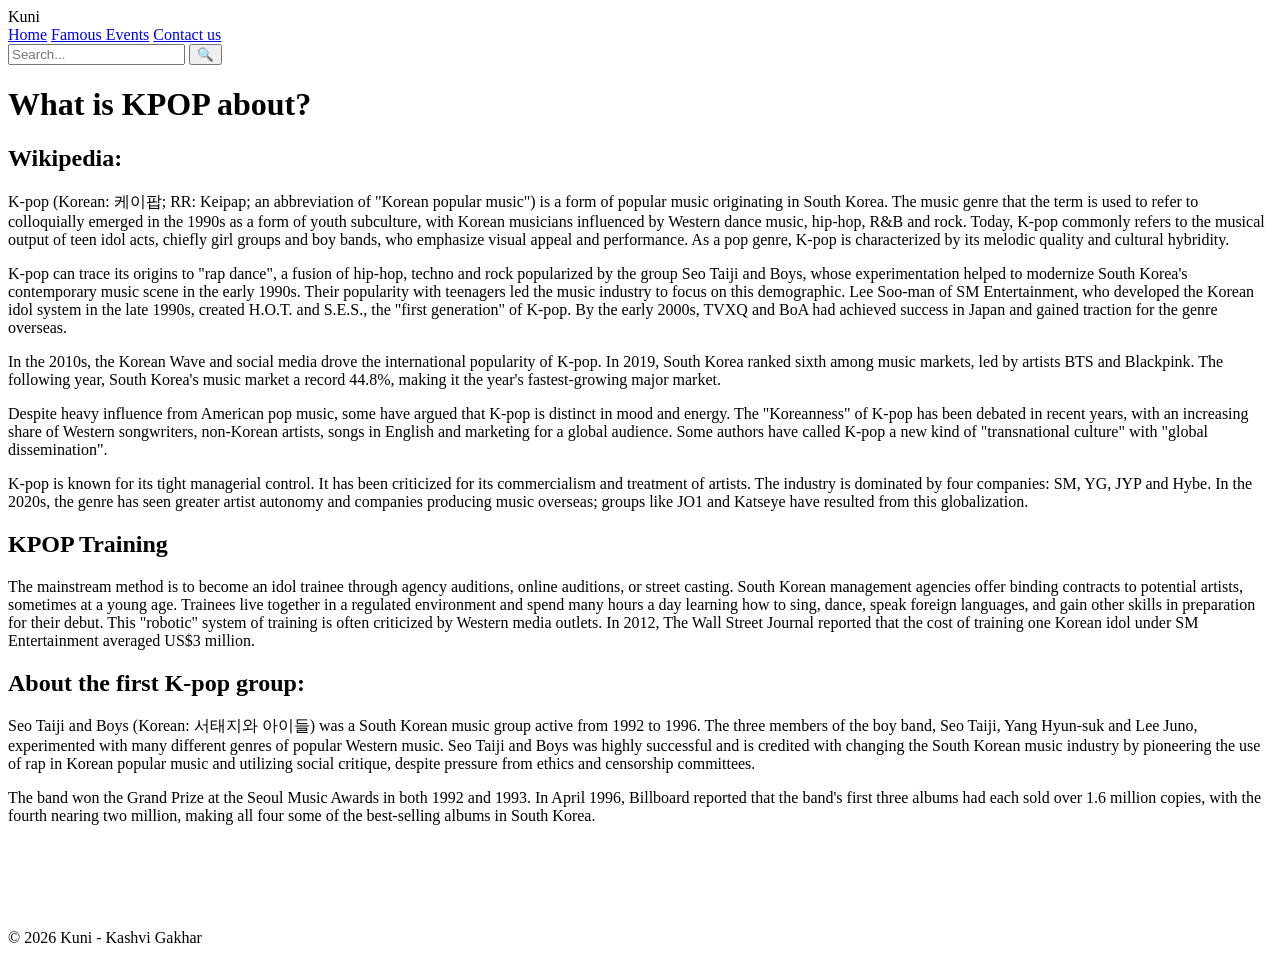
==== about.html @ beec5f33 "Add files via upload" ====
<!DOCTYPE html>
<html lang="en">

<head>
    <title>What is Kpop about?</title>
    <link rel="stylesheet" href="style.css">
    <link rel="icon" type="image/x-icon" href="apple-touch-icon.ico">
</head>

<body>
    <div class="navbar">
        <div class="logo">Kuni</div>
        <div class="menu">
            <a href="Index.html">Home</a>
            <a href="Famous.html">Famous Events</a>
            <a href="Contact.html">Contact us</a>
        </div>
        <div class="search">
            <input type="text" placeholder="Search...">
            <button>🔍</button>
        </div>
    </div>
    
    <div class="bts">
        <h1>What is KPOP about?</h1>
        <div>
        <h2>Wikipedia:</h2>
        <p>K-pop (Korean: 케이팝; RR: Keipap; an abbreviation of "Korean popular music") is a form of popular music originating in
        South Korea. The music genre that the term is used to refer to colloquially emerged in the 1990s as a form of youth
        subculture, with Korean musicians influenced by Western dance music, hip-hop, R&B and rock. Today, K-pop
        commonly refers to the musical output of teen idol acts, chiefly girl groups and boy bands, who emphasize visual appeal
        and performance. As a pop genre, K-pop is characterized by its melodic quality and cultural hybridity.</p>

        <p>K-pop can trace its origins to "rap dance", a fusion of hip-hop, techno and rock popularized by the group Seo Taiji and
        Boys, whose experimentation helped to modernize South Korea's contemporary music scene in the early 1990s.
        Their popularity with teenagers led the music industry to focus on this demographic. Lee Soo-man of SM Entertainment,
        who developed the Korean idol system in the late 1990s, created H.O.T. and S.E.S., the "first generation" of K-pop.
        By the early 2000s, TVXQ and BoA had achieved success in Japan and gained traction for the genre overseas.</p>

        <p>In the 2010s, the Korean Wave and social media drove the international popularity of K-pop. In 2019, South Korea ranked
        sixth among music markets, led by artists BTS and Blackpink. The following year, South Korea's music market a record
        44.8%, making it the year's fastest-growing major market.</p>

        <p>Despite heavy influence from American pop music, some have argued that K-pop is distinct in mood and energy. The
        "Koreanness" of K-pop has been debated in recent years, with an increasing share of Western songwriters, non-Korean
        artists, songs in English and marketing for a global audience. Some authors have called K-pop a new kind of
        "transnational culture" with "global dissemination".</p>

        <p>K-pop is known for its tight managerial control. It has been criticized for its commercialism and treatment of
        artists. The industry is dominated by four companies: SM, YG, JYP and Hybe. In the 2020s, the genre has seen
        greater artist autonomy and companies producing music overseas; groups like JO1 and Katseye have resulted from this
        globalization.</p>
        </div>

        <div>
            <h2>KPOP Training</h2>
            <p>The mainstream method is to become an idol trainee through agency auditions, online auditions, or street
            casting. South Korean management agencies offer binding contracts to potential artists, sometimes at a young age. Trainees
            live together in a regulated environment and spend many hours a day learning how to sing, dance, speak foreign
            languages, and gain other skills in preparation for their debut. This "robotic" system of training is often criticized
            by Western media outlets. In 2012, The Wall Street Journal reported that the cost of training one Korean idol under SM Entertainment averaged US$3 million.</p>
        </div>

        <div>
            <h2>About the first K-pop group:</h2>
            <p>Seo Taiji and Boys (Korean: 서태지와 아이들) was a South Korean music group active from 1992 to 1996. The three members of the
            boy band, Seo Taiji, Yang Hyun-suk and Lee Juno, experimented with many different genres of popular Western music.
            Seo Taiji and Boys was highly successful and is credited with changing the South Korean music industry by pioneering the
            use of rap in Korean popular music and utilizing social critique, despite pressure from ethics and censorship
            committees.</p>

            <p>The band won the Grand Prize at the Seoul Music Awards in both 1992 and 1993. In April 1996, Billboard reported that
            the band's first three albums had each sold over 1.6 million copies, with the fourth nearing two million, making all
            four some of the best-selling albums in South Korea.</p>
        </div>
        <br>
        <br>
        <br>
        <br>
    </div>


    <footer>
        <p>© 2026 Kuni - Kashvi Gakhar</p>
    </footer>
</body>

</html>
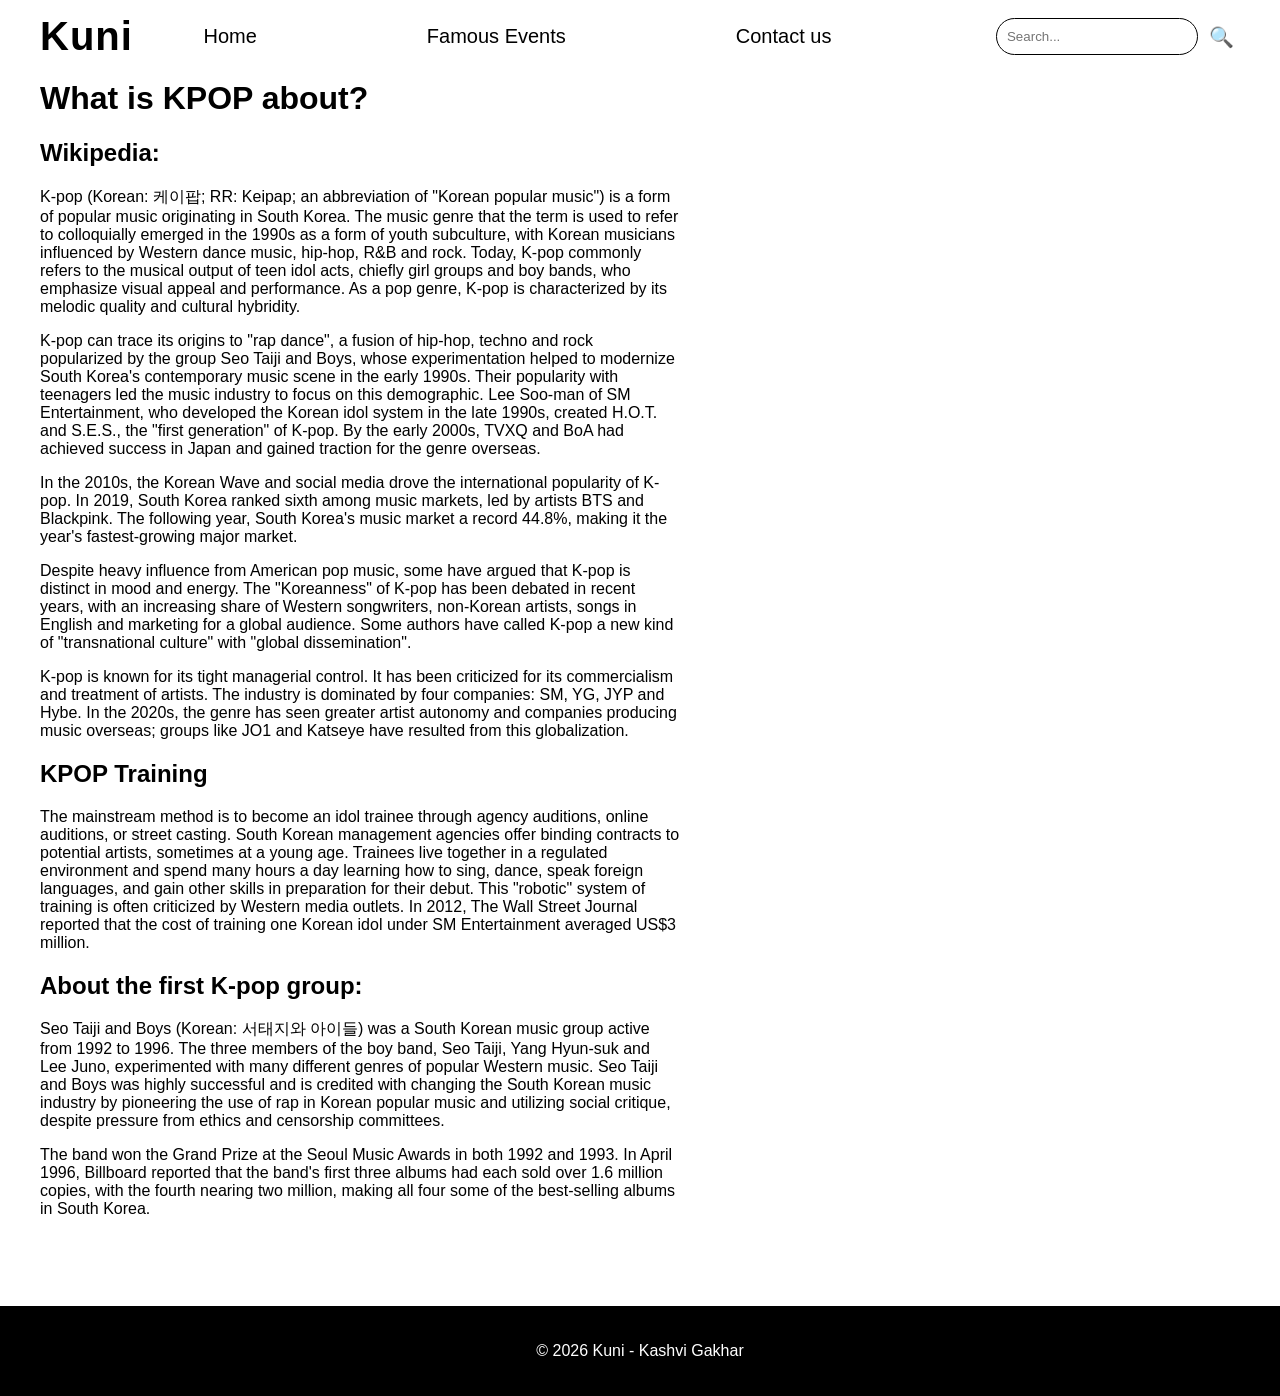
==== commit 0fa1b864: "Update about.html" ====
--- a/about.html
+++ b/about.html
@@ -11,9 +11,9 @@
     <div class="navbar">
         <div class="logo">Kuni</div>
         <div class="menu">
-            <a href="Index.html">Home</a>
-            <a href="Famous.html">Famous Events</a>
-            <a href="Contact.html">Contact us</a>
+            <a href="index.html">Home</a>
+            <a href="famous.html">Famous Events</a>
+            <a href="contact.html">Contact us</a>
         </div>
         <div class="search">
             <input type="text" placeholder="Search...">
@@ -85,4 +85,4 @@
     </footer>
 </body>
 
-</html>+</html>
--- a/style.css
+++ b/style.css
@@ -0,0 +1,289 @@
+body {
+    font-family: 'Gill Sans', 'Gill Sans MT', Calibri, 'Trebuchet MS', sans-serif;
+}
+
+a {
+    color: black;
+    text-decoration: none;
+}
+
+a:hover {
+    color: rgb(218, 181, 181);
+}
+
+.overlay span {
+    font-size: 20px;
+    font-weight: bold;
+}
+
+.image-with-overlay {
+    position: relative;
+    /* Essential for positioning the overlay */
+    display: inline-block;
+    /* Makes the link wrap only the image */
+    overflow: hidden;
+    /* Hides parts of the overlay that might be outside */
+    /* You might want to add a fixed width/height or max-width here if needed */
+}
+
+/* Styles for the image inside the link */
+.image-with-overlay img {
+    display: block;
+    /* Removes extra space below images */
+    width: 100%;
+    /* Makes image fit its container */
+    height: auto;
+}
+
+
+/* Styles for the overlay itself */
+.overlay {
+    position: absolute;
+    top: 0;
+    left: 0;
+    width: 100%;
+    height: 100%;
+    background-color: rgba(0, 0, 0, 0.6);
+    /* Semi-transparent black */
+    color: white;
+    display: flex;
+    justify-content: center;
+    align-items: center;
+    opacity: 0;
+    /* Starts hidden */
+    transition: opacity 0.3s ease;
+    /* Smooth fade effect */
+    text-align: center;
+    /* Centers text if it wraps */
+    padding: 10px;
+    /* Some padding for the text */
+    box-sizing: border-box;
+    /* Includes padding in width/height */
+}
+
+/* Shows the overlay when the link is hovered */
+.image-with-overlay:hover .overlay {
+    opacity: 1;
+    /* Makes the overlay visible */
+}
+
+.navbar {
+    display: flex;
+    justify-content: space-between;
+    align-items: center;
+    padding: 14px 40px;
+    padding-bottom: 0%;
+    
+}
+
+.logo {
+    color: black;
+    font-size: 40px;
+    font-weight: bold;
+    letter-spacing: 1px;
+}
+
+.menu {
+    text-decoration: none;
+    color: #f9fafb;
+    font-size: 20px;
+    padding: 10px 16px;
+    padding-right: 100px;
+    margin-left: 10px;
+    margin-right: 20px;
+    border-radius: 6px;
+    transition: 0.35;
+    display: flex;
+        gap: 50px;
+    align-items: center;
+        gap: 170px;
+}
+
+.search {
+    display: flex;
+    gap: 5px;
+}
+
+.search input {
+    width: 180px;
+    padding: 10px;
+    border: 1px solid black;
+    border-radius: 20px;
+}
+
+.search button {
+    border: none;
+    background: none;
+    font-size: 20px;
+    cursor: pointer;
+}
+
+img {
+    width: 50%;
+    height: auto;
+}
+
+.photos {
+    padding-right: 50px;
+    padding-left: 50px;
+    padding-top: 15px;
+    display: flex;
+        gap: 15px;
+}
+
+.photos2 {
+    padding-right: 50px;
+    padding-left: 50px;
+    padding-top: 15px;
+    display: flex;
+        gap: 15px;
+} 
+
+.photos3 {
+    padding-right: 50px;
+    padding-left: 50px;
+    padding-top: 15px;
+    display: flex;
+    gap: 15px;
+}
+
+.photos4 {
+    padding-right: 50px;
+    padding-left: 50px;
+    padding-top: 15px;
+    display: flex;
+    gap: 15px;
+}
+
+.photos5 {
+    padding-right: 50px;
+    padding-left: 50px;
+    padding-top: 15px;
+    display: flex;
+    gap: 15px;
+}
+
+.photos6 {
+    padding-right: 50px;
+    padding-left: 50px;
+    padding-top: 15px;
+    display: flex;
+    gap: 15px;
+}
+
+.more-artists {
+    display: flex;
+    align-items: center;
+    gap: 25px;
+    text-decoration: none;
+    color: black;
+    font-size: 36px;
+    padding-left: 20px;
+}
+
+.arrow {
+    font-size: 80px;
+    font-weight: normal;
+}
+
+.photos img,
+.photos2 img,
+.photos3 img,
+.photos4 img,
+.photos5 img,
+.photos6 img {
+    width: 100%;
+    
+    display: block;
+}
+
+.photos>a,
+.photos2>a,
+.photos3>a,
+.photos4>a,
+.photos5>a,
+.photos6>a {
+    width: 50%;
+}
+
+html,
+body {
+    margin: 0;
+    min-height: 100%;
+}
+
+body {
+    min-height: 100vh;
+    display: flex;
+    flex-direction: column;
+}
+
+footer {
+    background-color: black;
+    color: white;
+    width: 100%;
+    padding: 20px;
+    text-align: center;
+    box-sizing: border-box;
+    margin-top: auto;
+}
+
+.bts {
+    padding-left: 40px;
+    padding-right: 600px;
+}
+
+.bts-table {
+    width: 95%;
+    margin: 30px auto;
+    border-collapse: separate;
+    border-spacing: 15px 10px;
+    text-align: center;
+}
+
+.bts-table th {
+    font-size: 24px;
+    padding: 10px;
+}
+
+.bts-table td {
+    padding: 10px;
+    white-space: nowrap;
+}
+
+.bts-table td:first-child {
+    font-weight: bold;
+    text-align: left;
+}
+
+.twice {
+    padding-left: 40px;
+    padding-right: 600px;
+}
+
+.twice-table {
+    width: 95%;
+    margin: 30px auto;
+    border-collapse: separate;
+    border-spacing: 15px 10px;
+    text-align: center;
+}
+
+.twice-table th {
+    font-size: 24px;
+    padding: 10px;
+}
+
+.twice-table td {
+    padding: 10px;
+    white-space: nowrap;
+}
+
+.twice-table td:first-child {
+    font-weight: bold;
+    text-align: left;
+}
+
+.twice-foot {
+    width: 110%;
+}
